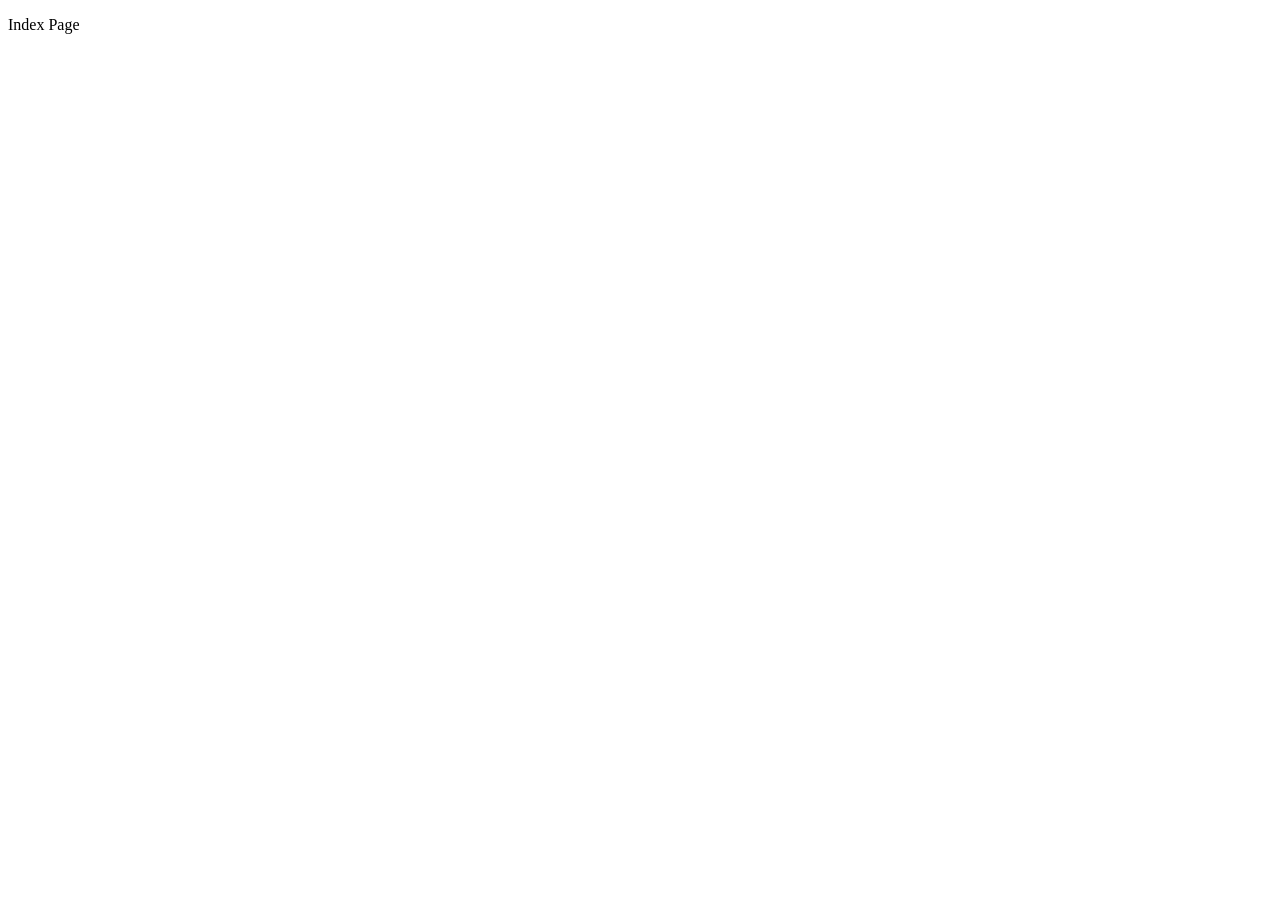
==== Practice/index.html @ 561ce3df "index page added" ====
<!DOCTYPE html>
<html lang="en">
<head>
    <meta charset="UTF-8">
    <meta name="viewport" content="width=device-width, initial-scale=1.0">
    <title>Main Page</title>
</head>
<body>
    <p>Index Page</p>
</body>
</html>
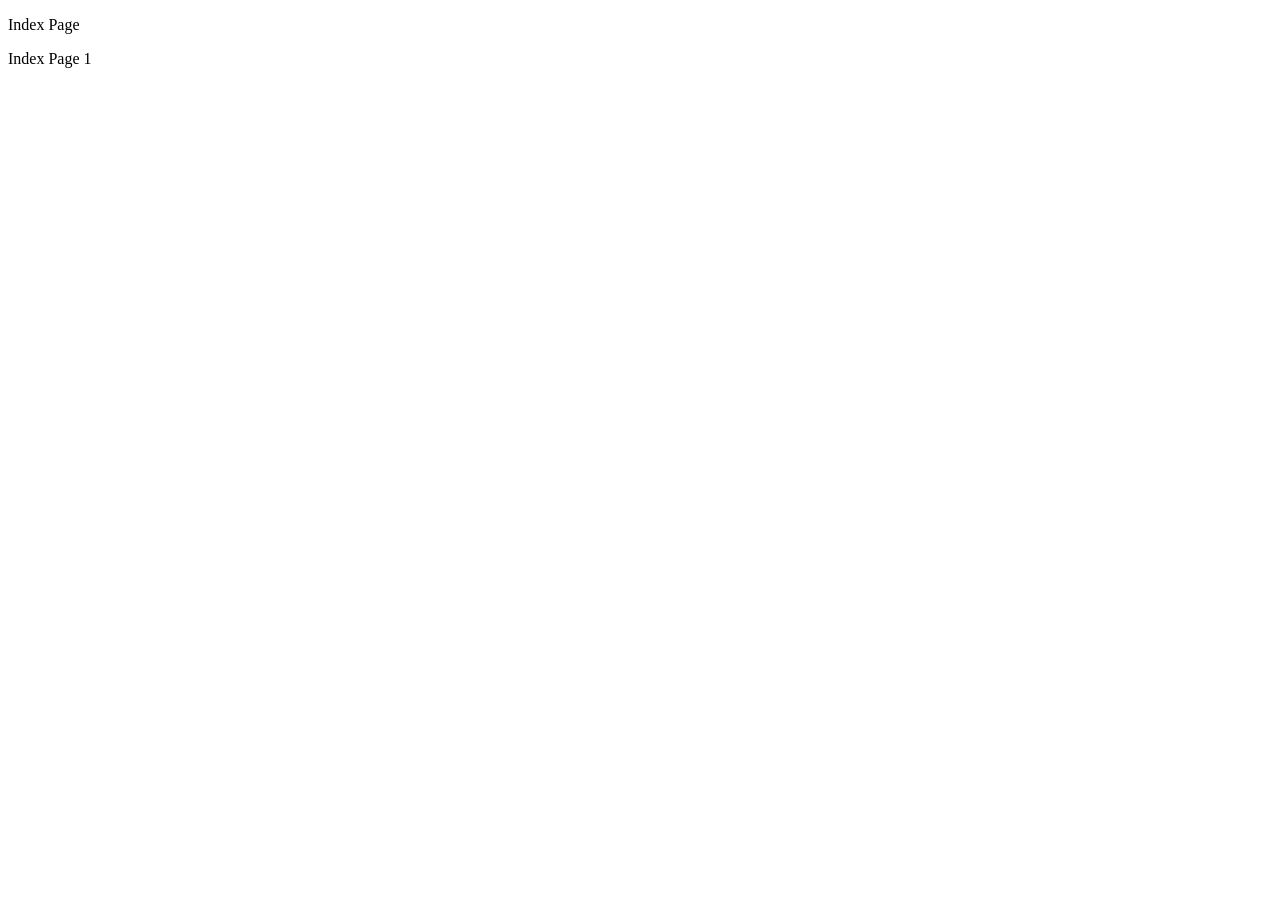
==== commit dcf7869d: "index updated" ====
--- a/Practice/index.html
+++ b/Practice/index.html
@@ -7,5 +7,6 @@
 </head>
 <body>
     <p>Index Page</p>
+    <p>Index Page 1</p>
 </body>
 </html>
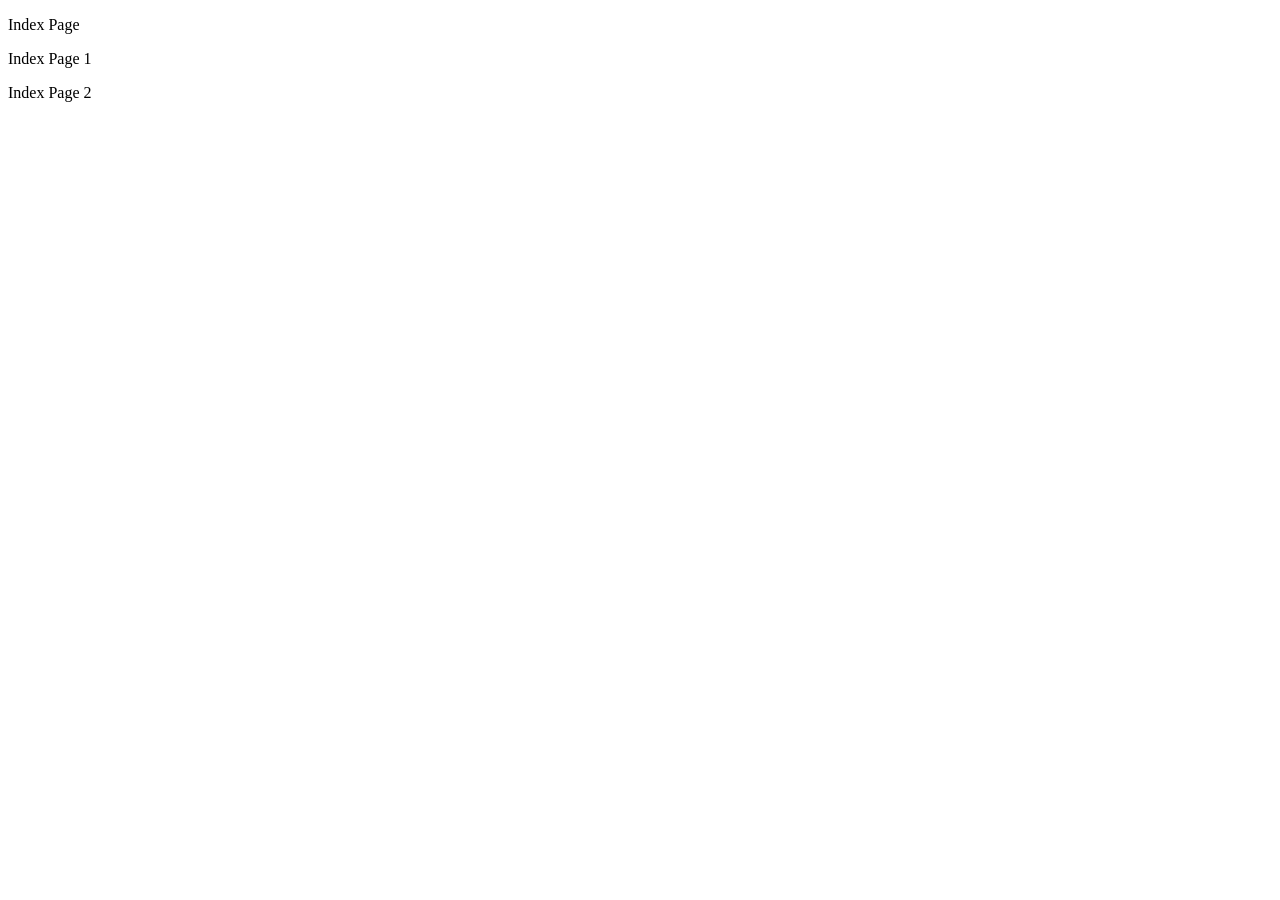
==== commit fb272055: "index 2 added" ====
--- a/Practice/index.html
+++ b/Practice/index.html
@@ -8,5 +8,7 @@
 <body>
     <p>Index Page</p>
     <p>Index Page 1</p>
+    <p>Index Page 2</p>
+
 </body>
 </html>
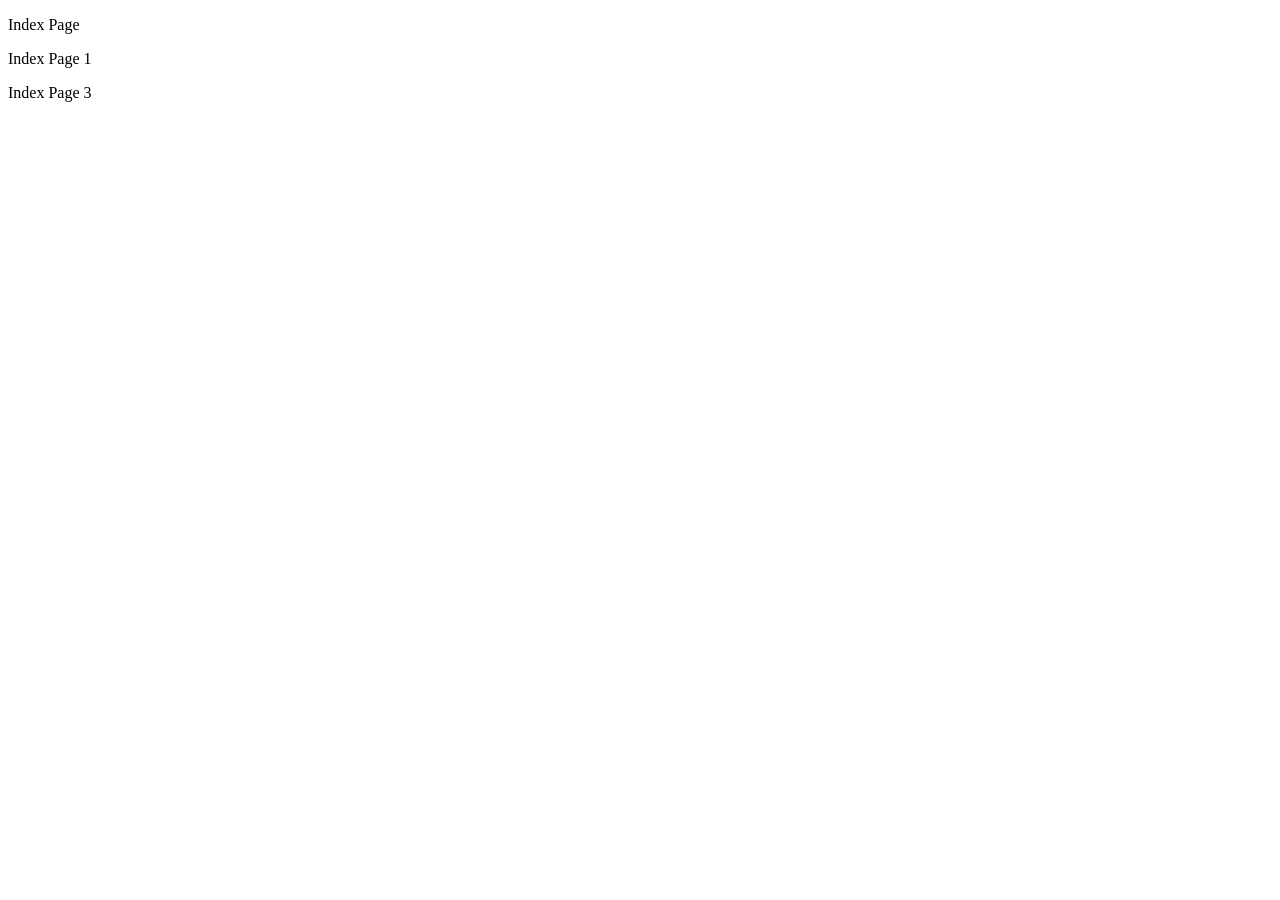
==== commit ae8d187f: "index page 3 added" ====
--- a/Practice/index.html
+++ b/Practice/index.html
@@ -8,7 +8,6 @@
 <body>
     <p>Index Page</p>
     <p>Index Page 1</p>
-    <p>Index Page 2</p>
-
+    <p>Index Page 3</p>
 </body>
 </html>
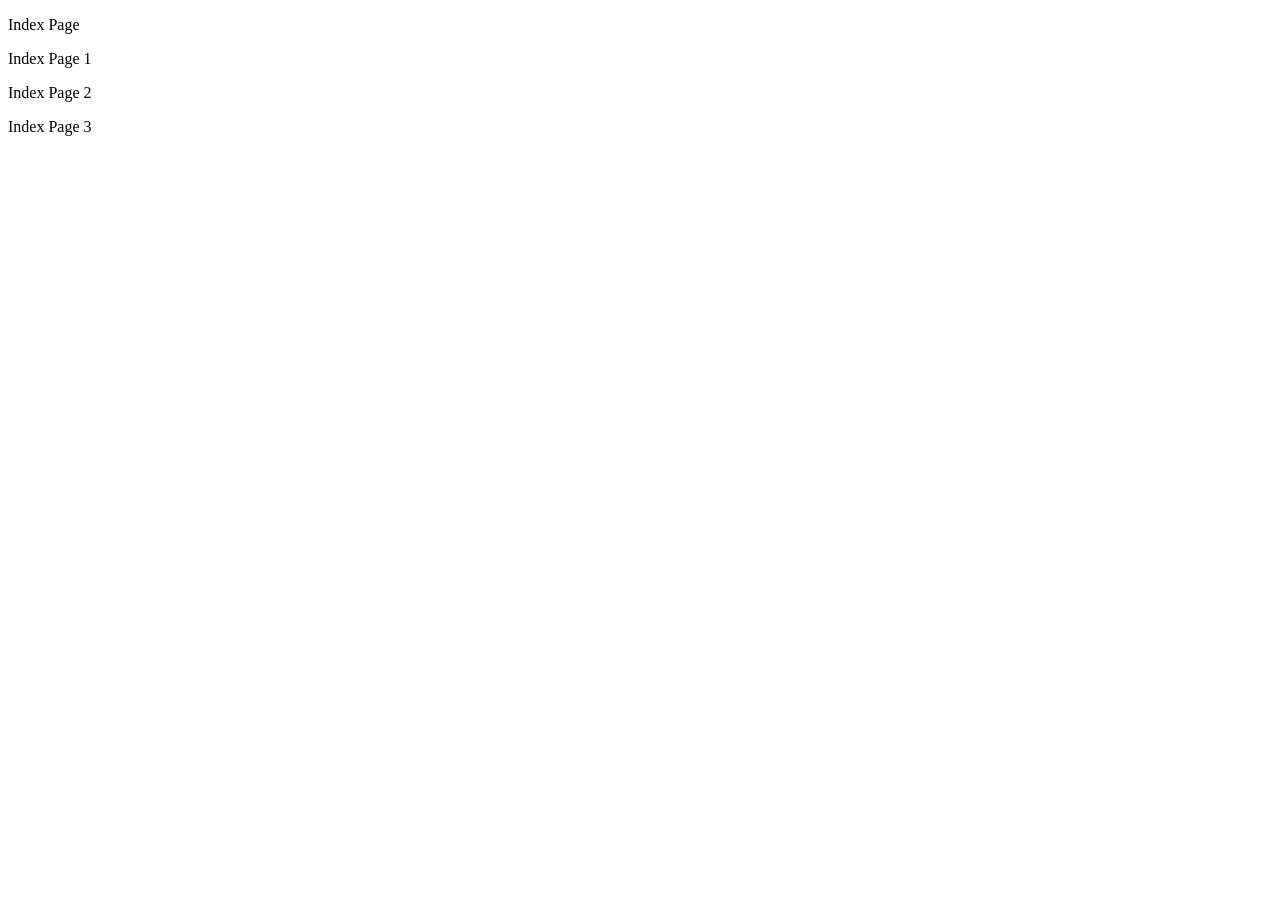
==== commit d9cd461f: "merged from footer to master" ====
--- a/Practice/index.html
+++ b/Practice/index.html
@@ -8,6 +8,8 @@
 <body>
     <p>Index Page</p>
     <p>Index Page 1</p>
+    <p>Index Page 2</p>
+
     <p>Index Page 3</p>
 </body>
 </html>
